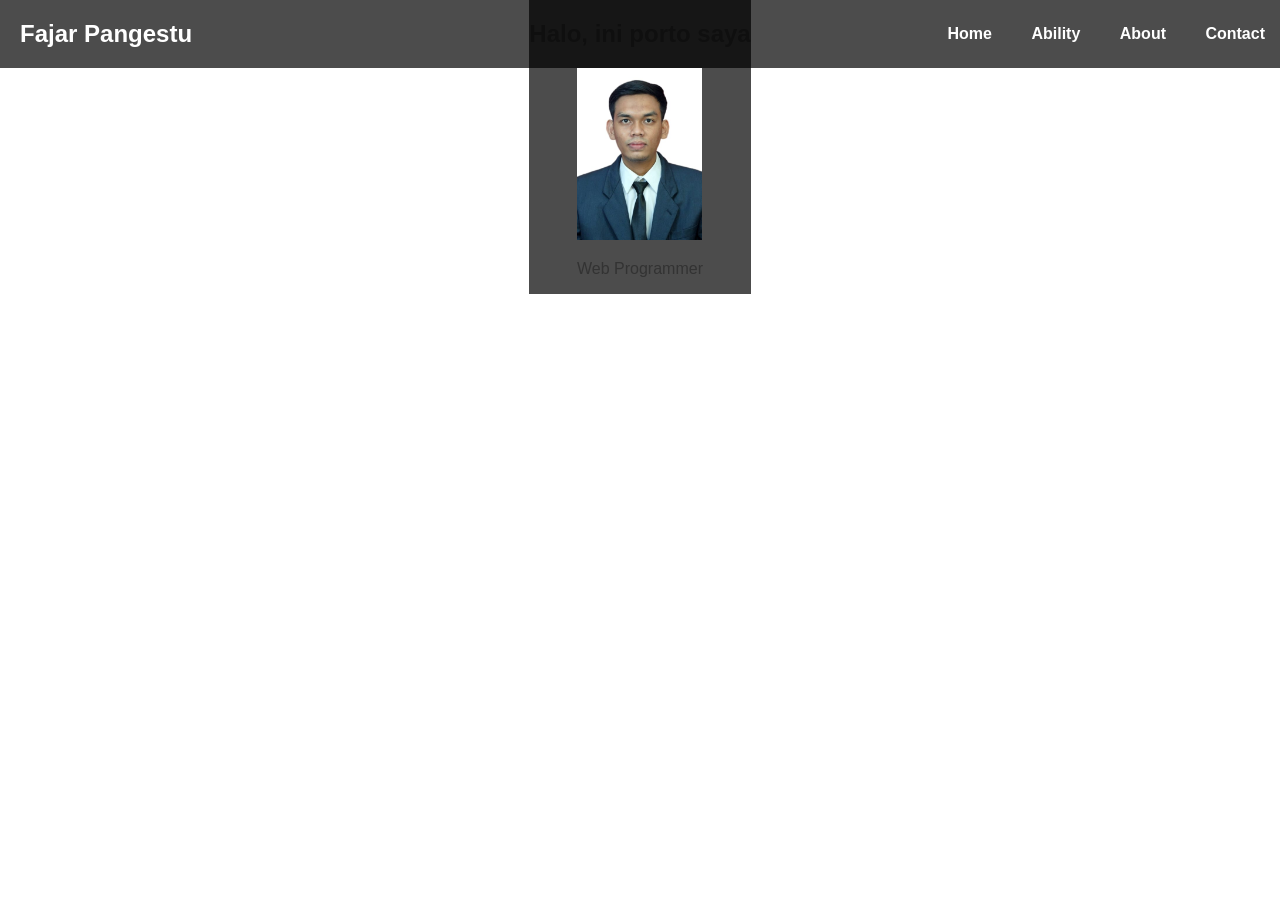
==== portofolio.html @ 1a58679c "portofolio" ====
<!DOCTYPE html>
<html lang="en">
<head>
    <meta charset="UTF-8">
    <meta name="viewport" content="width=device-width, initial-scale=1.0">
    <title>Document</title>
    <link rel="stylesheet" href="style.css">
</head>
<body>
     <header>
        <div class="nav-container">
                <h2 class="logo">Fajar Pangestu</h2>
            <nav>
                <a href="#home">Home</a>
                <a href="#ability">Ability</a>
                <a href="#about">About</a>
                <a href="#contact">Contact</a>
            </nav>
        </div>
        
    </header>
    <!-- Home -->
    <section id="home" class="parallax bg-1">
        <div class="content">
            <h1>Halo, ini porto saya</h1>
            <img src="img/jar.jpeg" width="125" alt="">
            <p>Web Programmer</p>
        </div>
    </section>
    <!-- Ability -->
    <section id="ability"></section>
    <!-- About -->
    <section id="about" class="parallax bg-2"></section>
    <!-- Contact -->
        <section id="contact"></section>
        <footer></footer>
</body>
</html>
---- style.css ----
body,
html {
    margin: 0;
    font-family: 'Segoe UI', Tahoma, Geneva, Verdana, sans-serif;
    color: #333;
}

header {
    background-color: rgba(0, 0, 0, 0.7);
    width: 100%;
    display: flex;
    align-items: center;
    padding-left: 10px;
    position: fixed;
    color: white;
}

nav > a {
    text-decoration: none;
    color: #fff;
    font-weight: bold;
    margin-left: 10px;
    margin-right: 25px;
}

nav > a:hover {
    color: rgb(137, 137, 254);
}

.nav-container {
    display: flex;
    justify-content: space-between;
    align-items: center;
    width: 100%;
    margin-left: 10px;
}

.bg-1 {
    background-image: url("https://images.unsplash.com/photo-1612198188060-c7c2a3b66eae?q=80&w=1170&auto=format&fit=crop&ixlib=rb-4.1.0&ixid=M3wxMjA3fDB8MHxwaG90by1wYWdlfHx8fGVufDB8fHx8fA%3D%3D");
}

.bg-2 {
    background-image: url("https://images.unsplash.com/photo-1630040995437-80b01c5dd52d?q=80&w=687&auto=format&fit=crop&ixlib=rb-4.1.0&ixid=M3wxMjA3fDB8MHxwaG90by1wYWdlfHx8fGVufDB8fHx8fA%3D%3D");
}

.parallax {
    height: 100%;
    display: flex;
    justify-content: center;
    text-align: center;
    align-items: center;
    background-repeat: no-repeat;
    background-position: center;
    background-size: cover;
    background-attachment: fixed;
}

.content {
    background-color: rgba(0, 0, 0, 0.7);
}
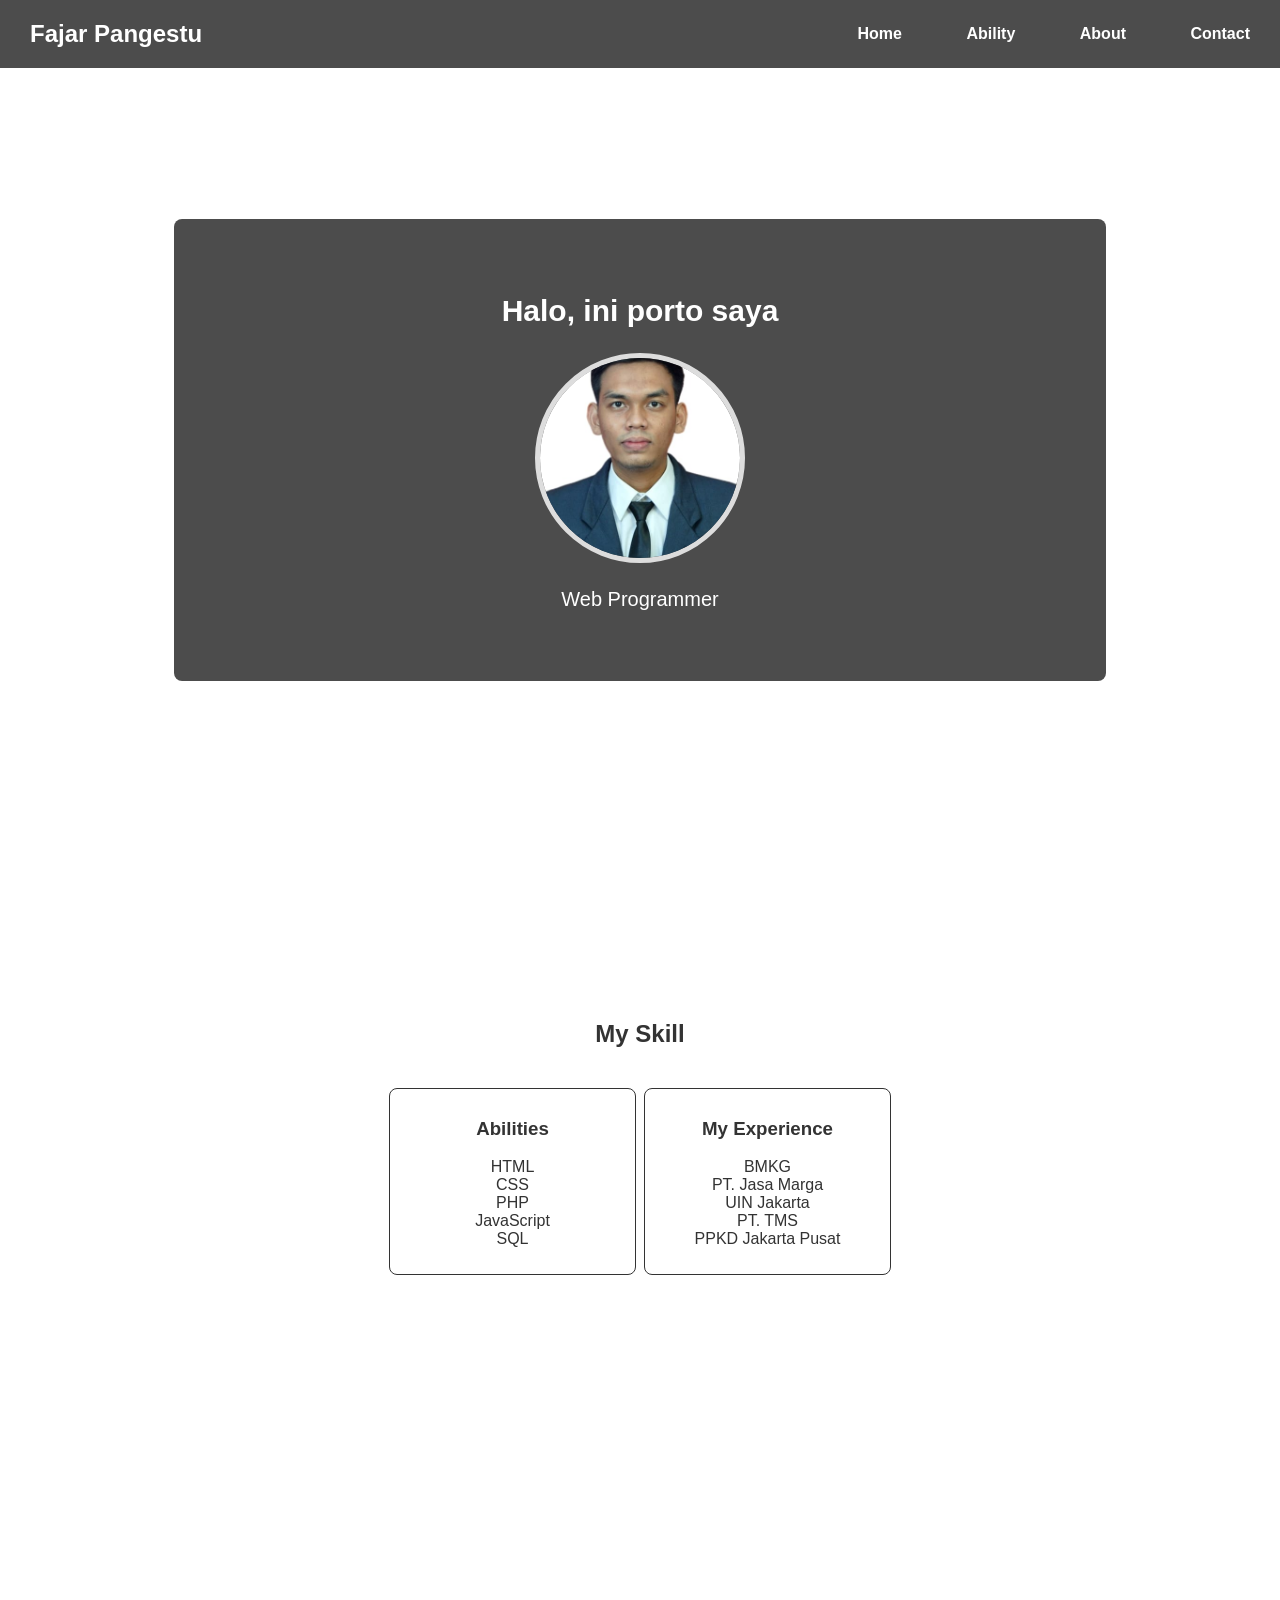
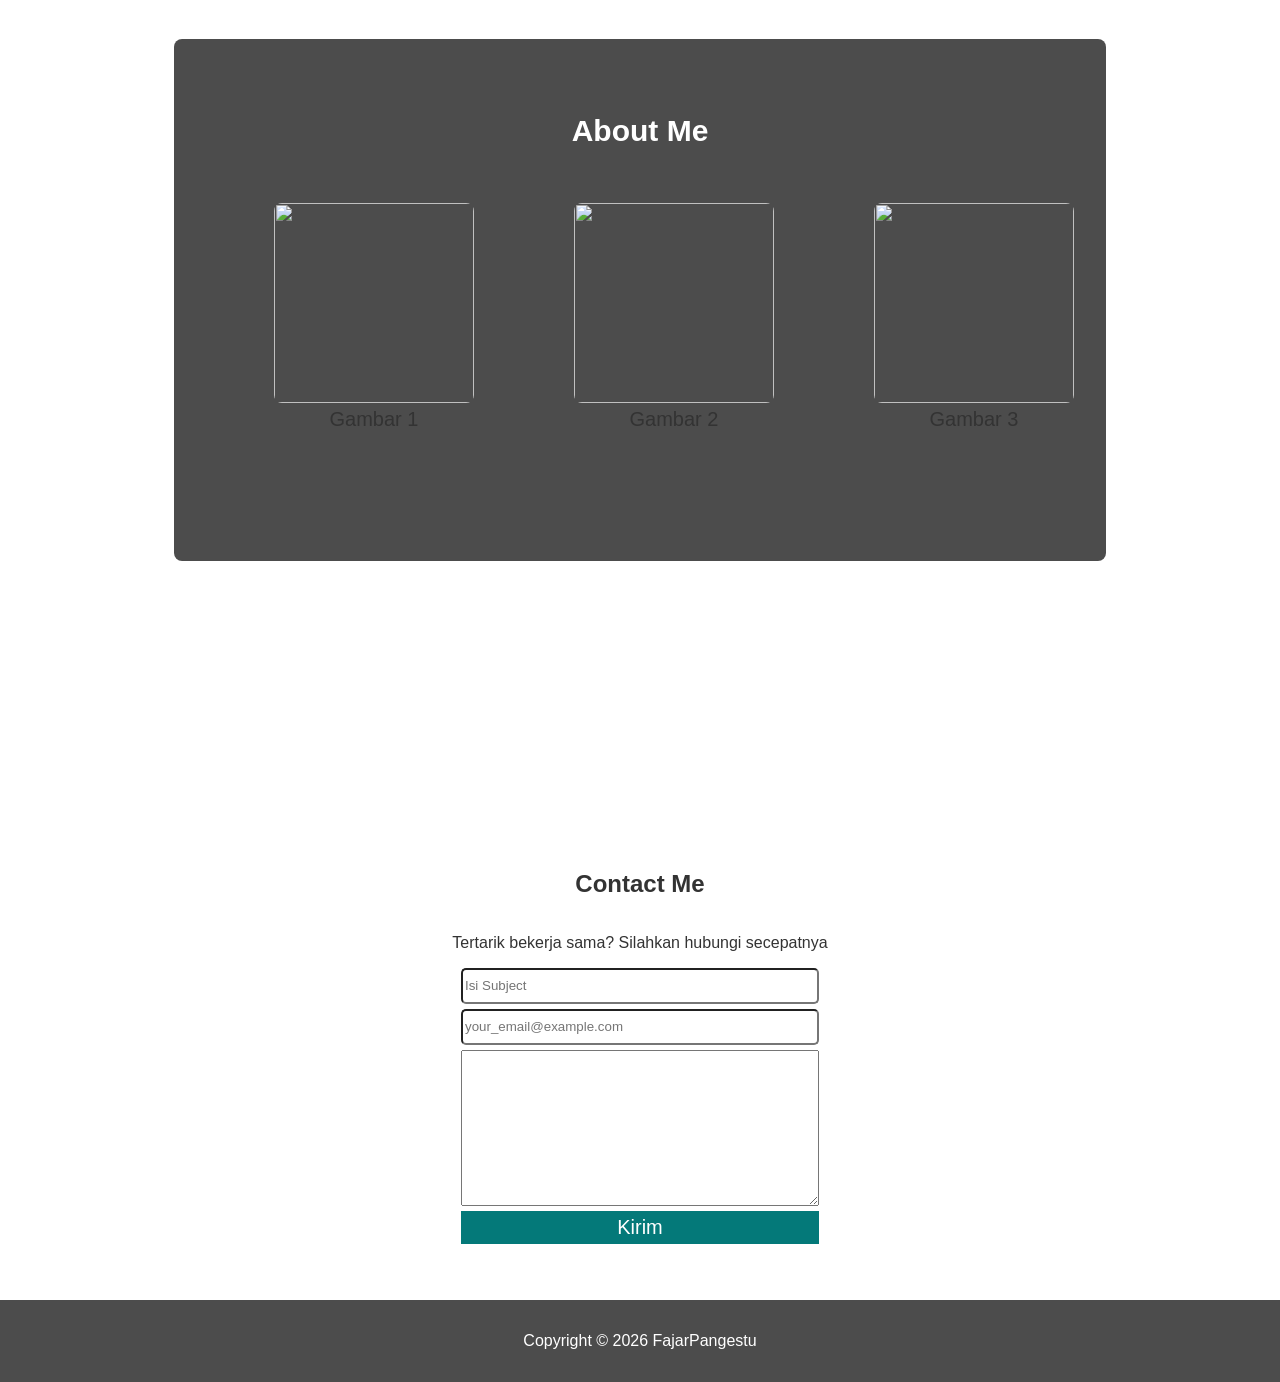
==== commit a0a22d53: "portofolio selesai" ====
--- a/portofolio.html
+++ b/portofolio.html
@@ -16,23 +16,86 @@
                 <a href="#about">About</a>
                 <a href="#contact">Contact</a>
             </nav>
-        </div>
-        
+        </div>    
     </header>
+
     <!-- Home -->
     <section id="home" class="parallax bg-1">
         <div class="content">
             <h1>Halo, ini porto saya</h1>
-            <img src="img/jar.jpeg" width="125" alt="">
+            <img src="img/jar.jpeg" width="" alt="">
             <p>Web Programmer</p>
         </div>
     </section>
+
     <!-- Ability -->
-    <section id="ability"></section>
+    <section id="ability" class="normal-section">
+    <div class="container">
+        <h2>My Skill</h2>
+        <div class="wraper">
+            <div class="ability">
+                <h3>Abilities</h3>
+                <ul type="none">
+                    <li>HTML</li>
+                    <li>CSS</li>
+                    <li>PHP</li>
+                    <li>JavaScript</li>
+                    <li>SQL</li>
+                </ul>
+            </div>
+            <div class="ability">
+                <h3>My Experience</h3>
+                <ul type="none">
+                    <li>BMKG</li>
+                    <li>PT. Jasa Marga</li>
+                    <li>UIN Jakarta</li>
+                    <li>PT. TMS</li>
+                    <li>PPKD Jakarta Pusat</li>
+                </ul>
+            </div>
+        </div>
+    </div>
+    </section>
+
     <!-- About -->
-    <section id="about" class="parallax bg-2"></section>
-    <!-- Contact -->
-        <section id="contact"></section>
-        <footer></footer>
+    <section id="about" class="parallax bg-2">
+        <div class="content">
+            <h2>About Me</h2>
+            <div class="gallery">
+                <figure>
+                    <img src="https://images.unsplash.com/photo-1677022725616-91e41d36db21?q=80&w=687&auto=format&fit=crop&ixlib=rb-4.1.0&ixid=M3wxMjA3fDB8MHxwaG90by1wYWdlfHx8fGVufDB8fHx8fA%3D%3D" 
+                    alt="">
+                    <figcaption>Gambar 1</figcaption>
+                </figure>
+                <figure>
+                    <img src="https://images.unsplash.com/photo-1664917569283-588570fb667e?q=80&w=627&auto=format&fit=crop&ixlib=rb-4.1.0&ixid=M3wxMjA3fDB8MHxwaG90by1wYWdlfHx8fGVufDB8fHx8fA%3D%3D"
+                    alt="">
+                    <figcaption>Gambar 2</figcaption>
+                </figure>
+                <figure>
+                    <img src="https://images.unsplash.com/photo-1553469945-2adfe230284d?q=80&w=1074&auto=format&fit=crop&ixlib=rb-4.1.0&ixid=M3wxMjA3fDB8MHxwaG90by1wYWdlfHx8fGVufDB8fHx8fA%3D%3D"
+                    alt="">
+                    <figcaption>Gambar 3</figcaption>
+                </figure>
+            </div>
+        </div>
+    </section>
+
+    <!-- Contact-->
+    <section id="contact" class="normal-section">
+        <div class="container">
+            <h2>Contact Me</h2>
+            <p>Tertarik bekerja sama? Silahkan hubungi secepatnya</p>
+            <form action="" class="contact-form" method="post">
+                <input type="text" placeholder="Isi Subject">
+                <input type="email" placeholder="your_email@example.com">
+                <textarea name="" cols="30" rows="10"></textarea>
+                <button type="submit">Kirim</button>
+            </form>
+        </div>
+    </section>
+    <footer>
+        <p>Copyright &copy; 2026 FajarPangestu</p>
+    </footer>
 </body>
 </html>
--- a/style.css
+++ b/style.css
@@ -3,6 +3,8 @@
     margin: 0;
     font-family: 'Segoe UI', Tahoma, Geneva, Verdana, sans-serif;
     color: #333;
+    height: 100%;
+    scroll-behavior: smooth;
 }
 
 header {
@@ -19,8 +21,9 @@
     text-decoration: none;
     color: #fff;
     font-weight: bold;
-    margin-left: 10px;
-    margin-right: 25px;
+    margin-left: 20px;
+    margin-right: 40px;
+    gap: 40px;
 }
 
 nav > a:hover {
@@ -32,7 +35,7 @@
     justify-content: space-between;
     align-items: center;
     width: 100%;
-    margin-left: 10px;
+    margin-left: 20px;
 }
 
 .bg-1 {
@@ -40,7 +43,7 @@
 }
 
 .bg-2 {
-    background-image: url("https://images.unsplash.com/photo-1630040995437-80b01c5dd52d?q=80&w=687&auto=format&fit=crop&ixlib=rb-4.1.0&ixid=M3wxMjA3fDB8MHxwaG90by1wYWdlfHx8fGVufDB8fHx8fA%3D%3D");
+    background-image: url("https://images.unsplash.com/photo-1547394765-185e1e68f34e?q=80&w=1170&auto=format&fit=crop&ixlib=rb-4.1.0&ixid=M3wxMjA3fDB8MHxwaG90by1wYWdlfHx8fGVufDB8fHx8fA%3D%3D");
 }
 
 .parallax {
@@ -56,5 +59,129 @@
 }
 
 .content {
+    /* margin-top: 75px; */
     background-color: rgba(0, 0, 0, 0.7);
+    padding: 50px;
+    border-radius: 8px;
+    width: 65%;
+    color: white;
+    height: auto;
+    font-size: 20px;
+}
+.content > img {
+    width: 200px;
+    height: 200px;
+    border-radius: 100%;
+    border: 5px solid #ddd;
+    object-fit: cover
+}
+
+.container {
+    /* max-width: 800px; */
+    width: 100%;
+    margin: o auto;
+    text-align: center;
+    display: flex;
+    align-items: center;
+    flex-direction: column;
+}
+
+.ability {
+    border: 1px solid #333;
+    border-radius: 8px;
+    padding: 10px;
+    width: 225px;
+    text-align: center;
+}
+
+.wraper {
+    display: flex;
+    justify-content: center;
+    gap: 8px;
+    margin-top: 20px;
+}
+
+.normal-section {
+    height: 450px;
+    padding-top: 100px;
+}
+
+ul {
+    padding: 0;
+}
+
+.gallery {
+    display: grid;
+    grid-template-columns: repeat(3, 1fr);
+}
+
+figure {
+    /* background-color: transparent; */
+    border-radius: 8px;
+    color: #333;
+    padding: 10px 10px 60px 10px;
+}
+
+figure > img {
+    width: 200px;
+    height: 200px;
+    border-radius: 8px;
+    transition: 0.5s;
+    object-fit: cover;
+}
+
+figure > img:hover {
+    transform: scale(1.2);
+}
+
+.contact-form {
+    display: flex;
+    flex-direction: column;
+    gap: 5px;
+}
+
+.contact-form > input[type="text"], input[type="email"] {
+    height: 30px;
+    border-radius: 5px;
+    width: 350px;
+}
+button[type="submit"] {
+    background-color: rgb(4, 121, 121);
+    color: #fff;
+    padding: 5px 0px 5px 0px;
+    border: none;
+    font-size: 20px;
+}
+
+button[type="submit"]:hover {
+    background-color: rgb(20, 181, 181);
+}
+
+footer {
+    background-color: rgba(0, 0, 0, 0.7);
+    color: white;
+    padding: 1rem;
+    text-align: center;
+}
+
+@media (max-width: 480px) {
+    .gallery {
+        grid-template-columns: repeat(1, 1fr);
+
+    }
+    figure > img {
+        width: 100%;
+        border-radius: 8px;
+        transition: 0.5s;
+    }
+    .content {
+        height: 75%;
+    }
+    figure {
+        padding: 10px;
+        font-size: 10px;
+    }
+    figure > img {
+        height: 125px;
+    }
 }
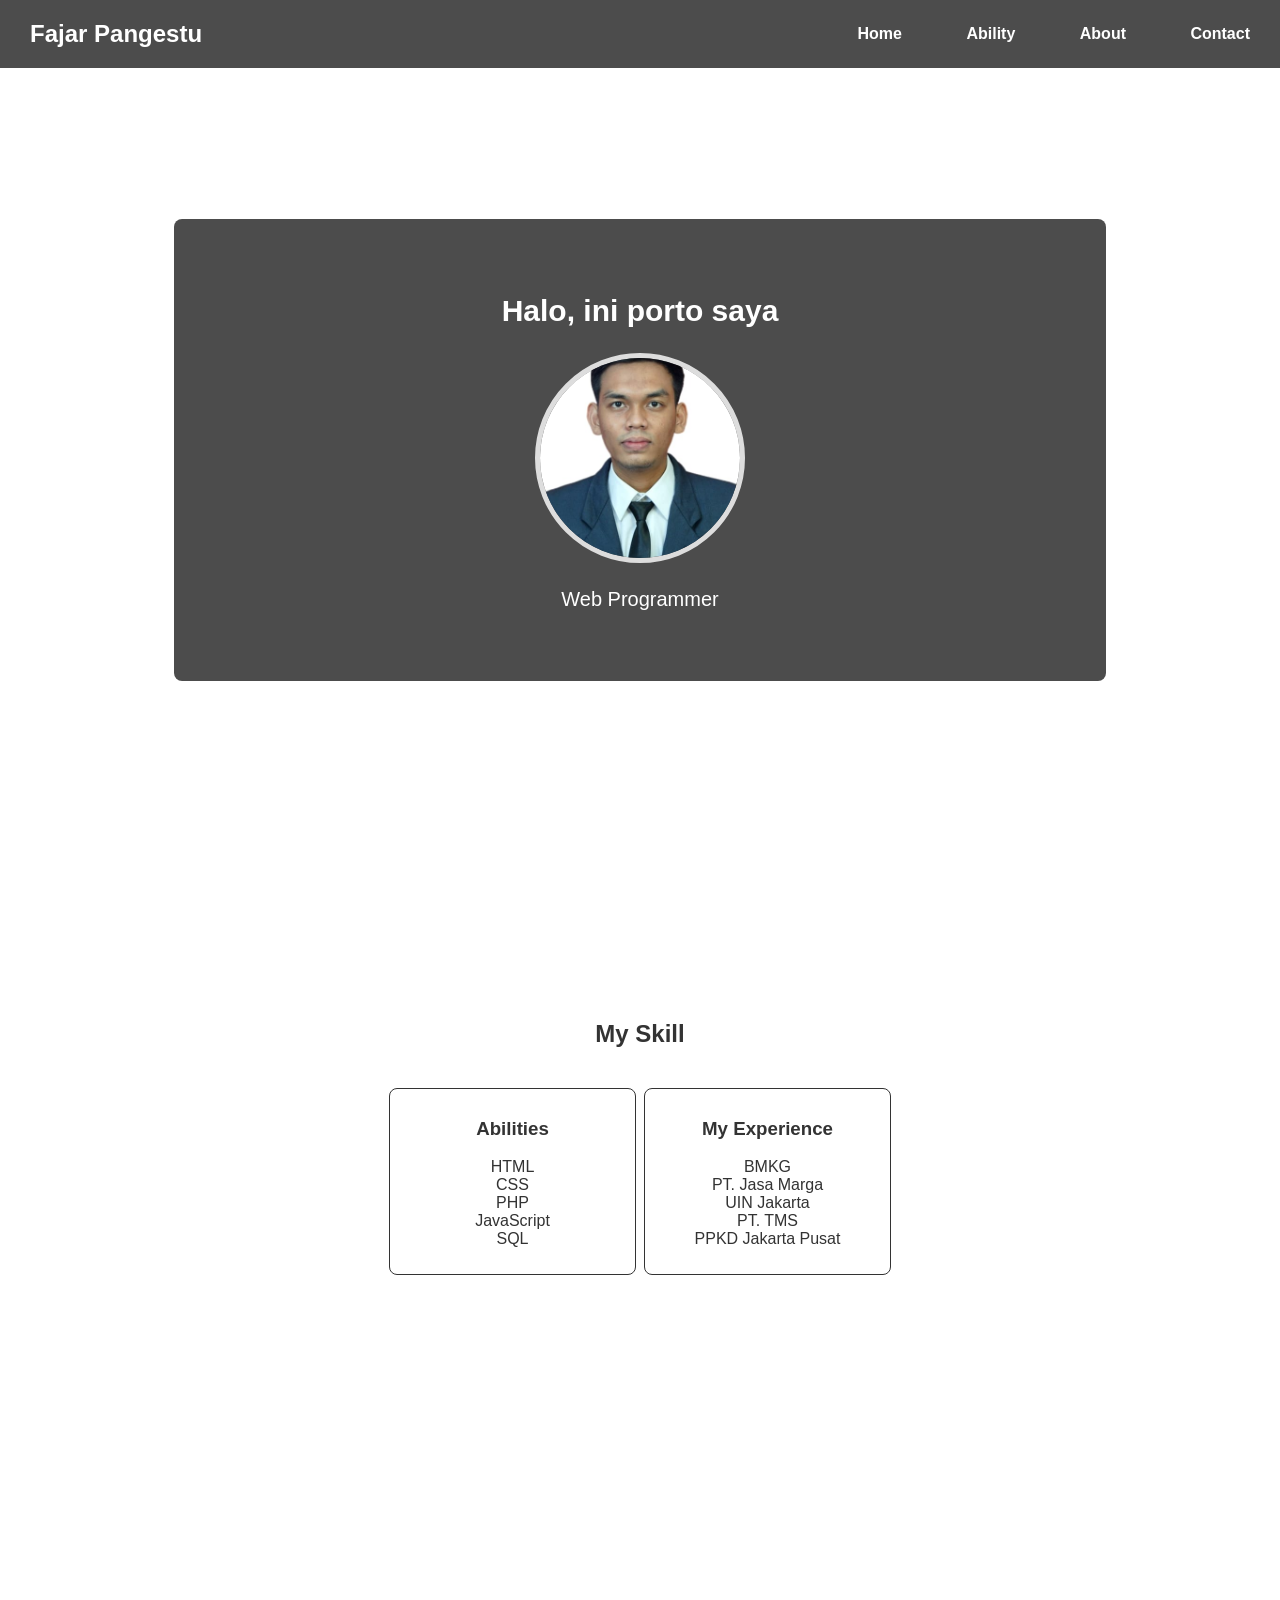
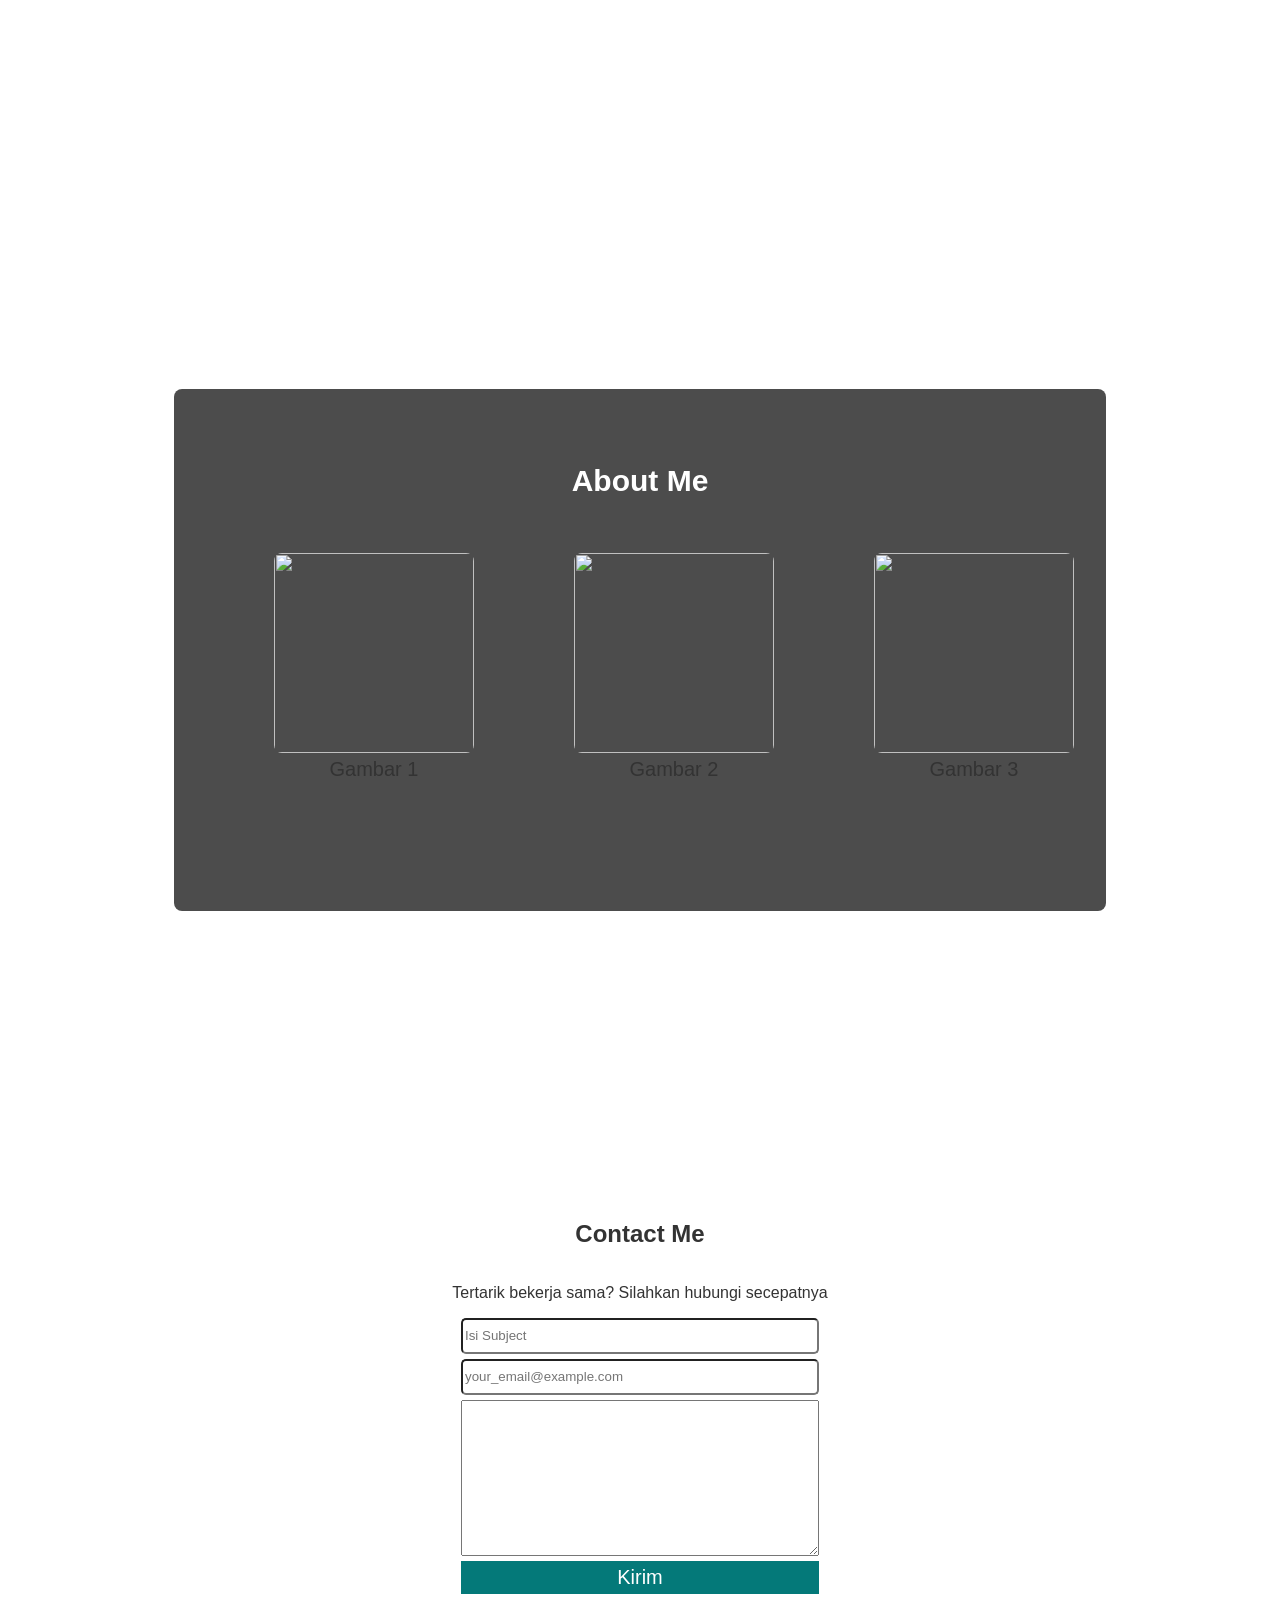
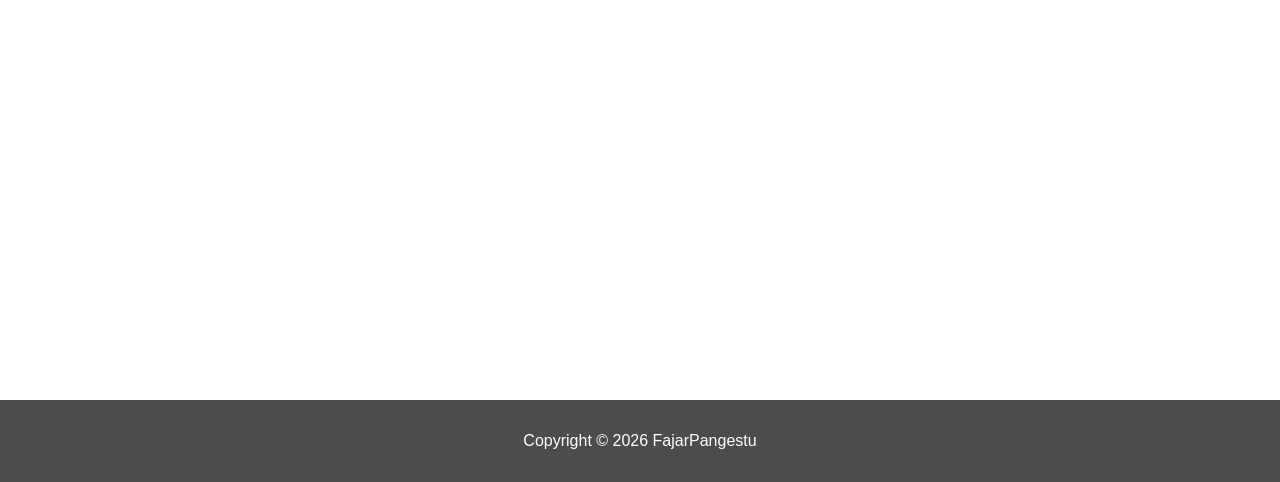
==== commit 2068344c: "Learn TailWind" ====
--- a/portofolio.html
+++ b/portofolio.html
@@ -10,7 +10,8 @@
      <header>
         <div class="nav-container">
                 <h2 class="logo">Fajar Pangestu</h2>
-            <nav>
+                <button onclick="toogleMenu()">☰</button>
+            <nav id="menu">
                 <a href="#home">Home</a>
                 <a href="#ability">Ability</a>
                 <a href="#about">About</a>
@@ -97,5 +98,12 @@
     <footer>
         <p>Copyright &copy; 2026 FajarPangestu</p>
     </footer>
+    
+    <script>
+        function
+        toogleMenu() {
+            document.getElementById ('menu').classList.toggle("tampil");
+        }
+    </script>
 </body>
 </html>
--- a/style.css
+++ b/style.css
@@ -1,5 +1,5 @@
-body,
-html {
+html,
+body {
     margin: 0;
     font-family: 'Segoe UI', Tahoma, Geneva, Verdana, sans-serif;
     color: #333;
@@ -102,7 +102,7 @@
 }
 
 .normal-section {
-    height: 450px;
+    height: 800px;
     padding-top: 100px;
 }
 
@@ -164,6 +164,10 @@
     text-align: center;
 }
 
+.nav-container > button {
+    display: none;
+}
+
 @media (max-width: 480px) {
     .gallery {
         grid-template-columns: repeat(1, 1fr);
@@ -184,4 +188,33 @@
     figure > img {
         height: 125px;
     }
+    
+    .nav-container > button {
+        margin-right: 25px;
+        display: block;
+    }
+
+    nav {
+        display: none;
+        flex-direction: column;
+        position: absolute;
+        background-color: rgba(249, 228, 190, 0.7);
+        width: auto;
+        padding: 10px 0px;
+        right: 25px;
+        top: 48px;
+    }
+
+    nav > a {
+        padding: 10px;
+        color: #333;
+    }
+
+    nav > a:hover {
+        color: rgb(137, 137, 254);
+    }
+
+    nav.tampil {
+        display: flex;
+    }
 }
